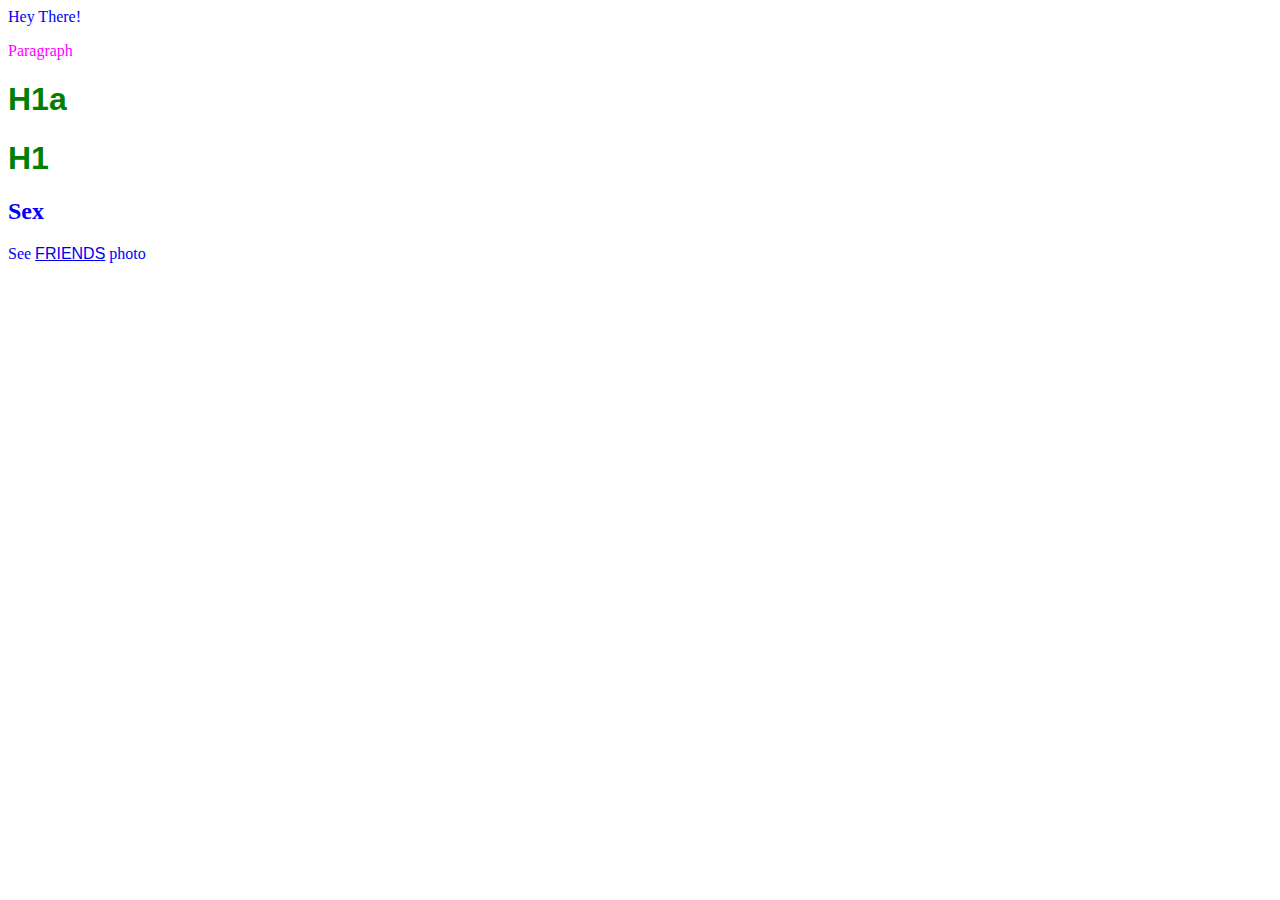
==== First.html @ 8b9f9199 "My First attempt" ====
<!Doctype html>
<html>

	<head>

		<title>First Site</title>
		<!-- <link type=text/css" rel="stylesheet" href="style.css" /> -->
		<style>
			body{
				color: blue;
				font: 'Times New Roman';
			}
			p{
				color: magenta;
			}
			h1,b{
				color: green;
				font-family: georgia, sans-serif;
			}
			a{
				font-family: verdana, arial, serif;
			}
		</style>

	</head>

	<body>
		Hey There!
		<p>
			Paragraph
			<h1>H1a</h1>
		<h1>
			H1
		</h1>
		<h2>Sex</h2>
		</p>
		See <a href="image\1.jpg">FRIENDS</a> photo

	</body>

</html>
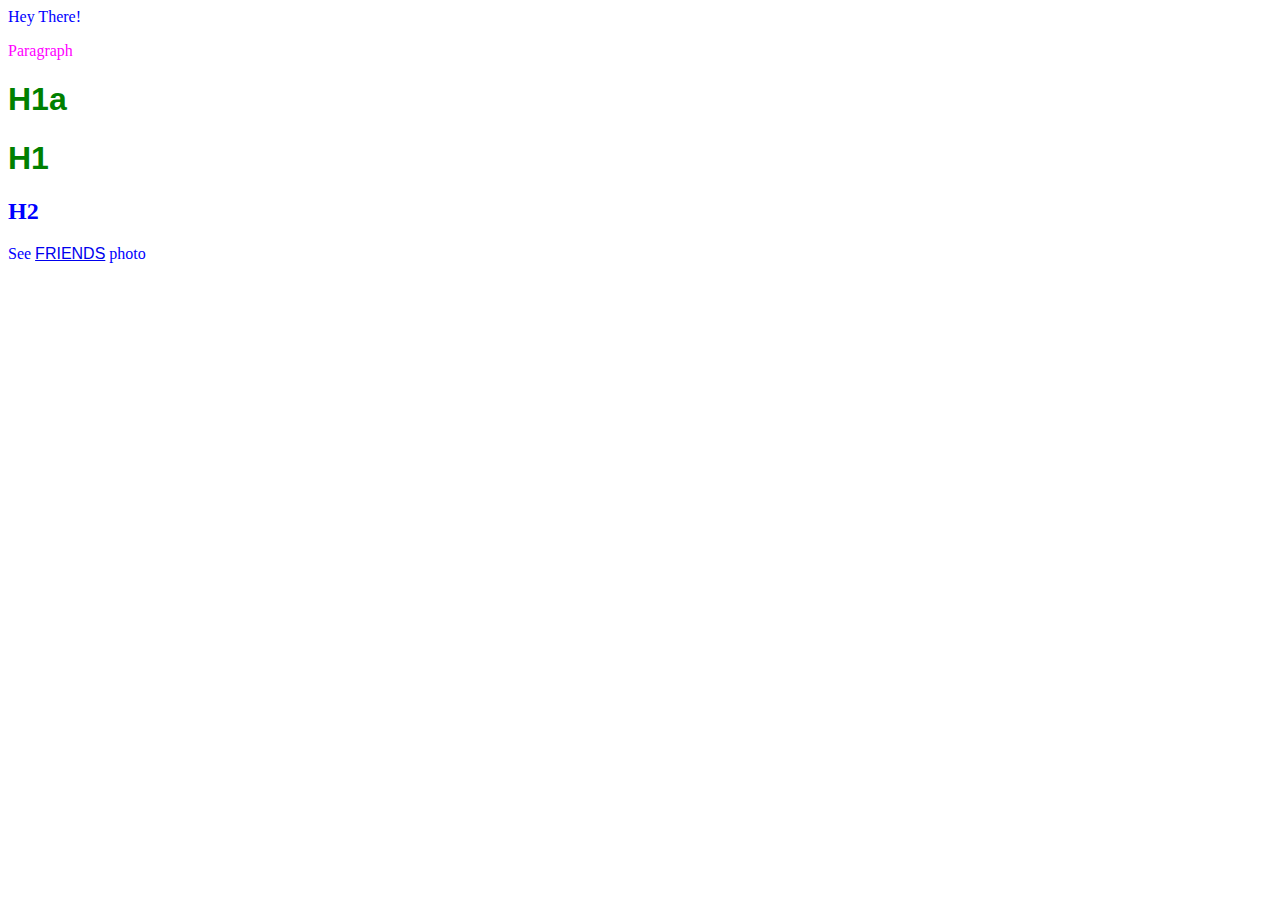
==== commit a531aa7a: "ghjk" ====
--- a/First.html
+++ b/First.html
@@ -2,10 +2,13 @@
 <html>
 
 	<head>
-
+		<link rel="shortcut icon" href="image\icon.jpg">
 		<title>First Site</title>
 		<!-- <link type=text/css" rel="stylesheet" href="style.css" /> -->
 		<style>
+			.pagewrapper{
+
+			}
 			body{
 				color: blue;
 				font: 'Times New Roman';
@@ -32,7 +35,7 @@
 		<h1>
 			H1
 		</h1>
-		<h2>Sex</h2>
+		<h2>H2</h2>
 		</p>
 		See <a href="image\1.jpg">FRIENDS</a> photo
 
